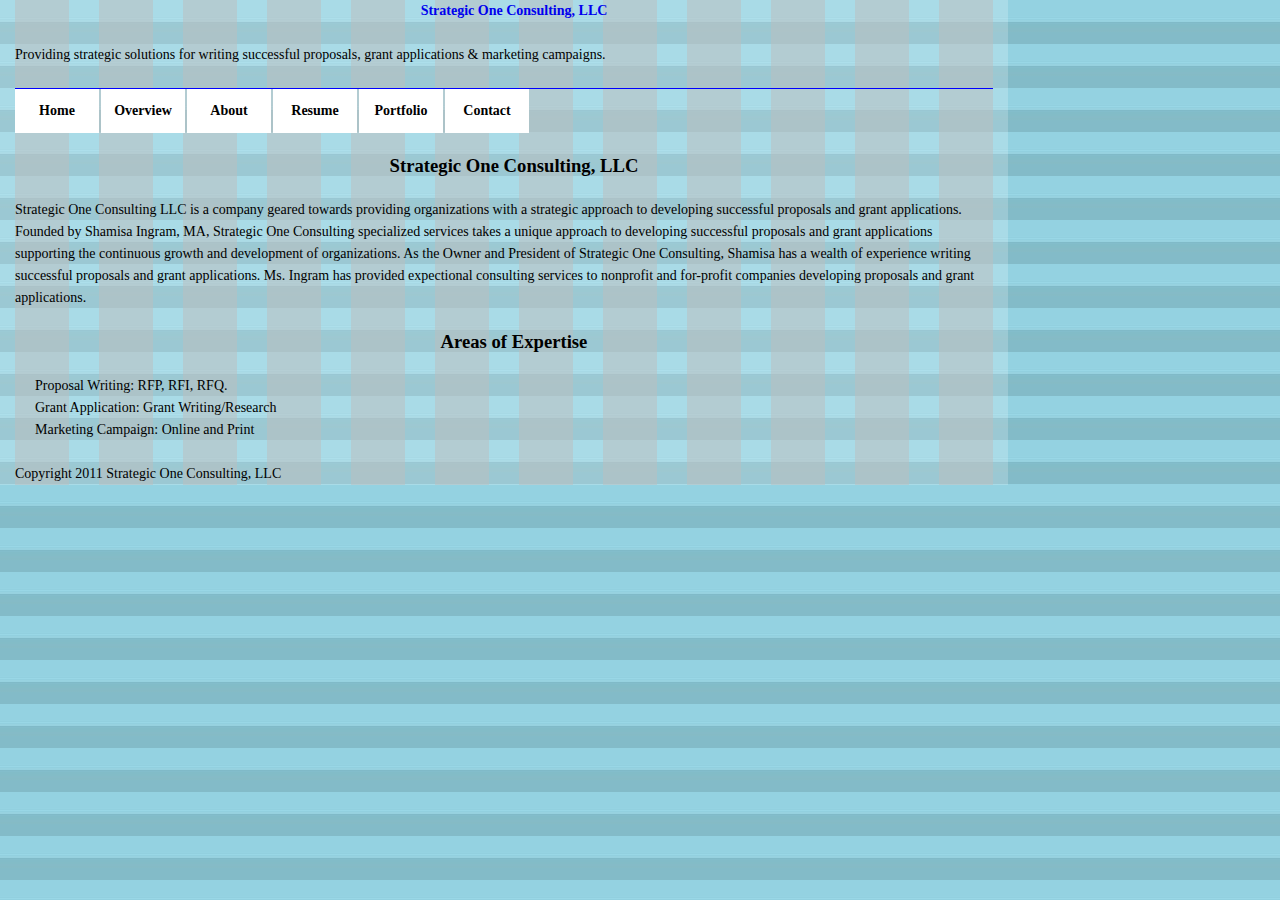
==== index.htm @ 53879e78 "more grid aligning" ====
﻿<!DOCTYPE html PUBLIC "-//W3C//DTD XHTML 1.0 Strict//EN" "http://www.w3.org/TR/xhtml1/DTD/xhtml1-strict.dtd">
<html xmlns="http://www.w3.org/1999/xhtml" xml:lang="en" lang="en" id="example-com" class="t22 g978">

<head>

  <meta http-equiv="Content-Type" content="text/html; charset=utf-8" />
  <title>Page Title: Strategic One Consulting, LLC</title>

  <link rel="stylesheet" type="text/css" media="screen, print" href="reset.css" />
  <link rel="stylesheet" type="text/css" media="screen" href="screen.css" />
   <link rel="stylesheet" type="text/css" media="screen" href="grid.css" />
   
  <!--[if lte IE 7>
  <link rel="stylesheet" type="text/css" media="screen" href="/css/screen-ie.css" />
  <![endif]-->
  <link rel="stylesheet" type="text/css" media="print" href="/css/print.css" />

<!--REMOVE COMMENT TAGS TO USE FACEBOOK SHARE METADATA:-->

<!--
  <meta name="Shamisa-Ingram" content="Shamisa-Ingram" /> 
  <meta name="description" content="A short description of this page." />
  <link rel="image_src" href="http://example.com/media/img/thumbnail.jpg" />
-->

<!--REMOVE COMMENT TAGS TO USE FAVICON LINKS:-->

  <!--For most browsers:-->
<!--
  <link rel="icon" href="http://example.com/favicon.png" type="image/png" />
-->
  <!--For Internet Explorer:-->
<!--
  <link rel="shortcut icon" href="http://example.com/favicon.ico" />
-->

  <!--Load the jQuery library-->
  <script type="text/javascript" src="/js/jquery/jquery.js"></script>
  <!--Load site-wide JavaScript-->
  <script type="text/javascript" src="/js/site.js"></script>
  <!--Load SWFObject for working with Flash media; uncomment to load.-->
<!--
  <script type="text/javascript" src="/js/swfobject/swfobject.js"></script>
-->
  <!--Page-specific JavaScript, e.g., for use with SWFObject-->
  <script type="text/javascript">
  /*Page-specific JavaScript*/
  </script>

</head>

<body>



<div id="page">
    
  
 <div id="header">

    <h1><a href="http://example.com/" rel="home">Strategic One Consulting, LLC</a></h1>

    <p class="tagline">
      Providing strategic solutions for writing successful proposals, grant applications & marketing campaigns.
    </p>
 
 <ul id="navigation">
    <li><a href="/index.htm">Home</a></li>
	<li><a href="/overview.htm">Overview</a></li>
    <li><a href="/about.htm">About</a></li>
	<li><a href="/resume.htm">Resume</a></li>
	<li><a href="/portfolio.htm">Portfolio</a></li>
	<li><a href="/contact.htm">Contact</a></li>
  </ul>
  
    <ul class="accessibility">
      <li><a href="#navigation">Jump to Navigation</a></li>
      <li><a href="#content">Jump to Content</a></li>
	  
	  
	  
    </ul>

  </div>

  <div id="content">
   
      
	 <h2>Strategic One Consulting, LLC</h2>
<p>
Strategic One Consulting LLC is a company geared towards providing organizations with a strategic approach to developing successful proposals and grant applications.  Founded by Shamisa Ingram, MA, Strategic One Consulting specialized services takes a unique approach to developing successful proposals and grant applications supporting the continuous growth and development of organizations. As the Owner and President of Strategic One Consulting, Shamisa has a wealth of experience writing successful proposals and grant applications.  Ms. Ingram has provided expectional consulting services to nonprofit and for-profit companies developing proposals and grant applications. </p> 
	 

      
   <h2> Areas of Expertise</h2>
	<ul class="expertise">
	<li> Proposal Writing: RFP, RFI, RFQ.</li>
	<li> Grant Application: Grant Writing/Research </li>
	<li> Marketing Campaign: Online and Print </li>  
	</ul>
	    </div>
<div id="main">
    <div id="supporting">
	 

  

  
</div>
  <div id="footer">
    <p class="credits">
      Copyright 2011 Strategic One Consulting, LLC 
    </p>
    <ul class="validators">
      <li><a href="http://validator.w3.org/check?uri=referer"
        title="Validate this page's XHTML">XHTML</a></li>
      <li><a href="http://jigsaw.w3.org/css-validator/check/referer"
        title="Validate this page's CSS">CSS</a></li>
    </ul>
  </div>

</div>

</body>

</html>
---- screen.css ----
﻿/* screen.css: Screen Styles */

/* Base Styles */

/* Bold on headings, b, and strong */
h1,h2,h3,h4,h5,h6,b,strong { font-weight: bold; }
/* Italic on i, em, and cite: */
i,em,cite { font-style: italic; }
/* Dotted border and help cursor to abbr and acronym: */
abbr,acronym { border-bottom: 1px dotted; cursor: help; }

/* Body */

html {
}
body {background-color:  
}

/* Major Divisions */

/* Page (Containing Div) */
div#page {width: 800px; 

}

    
/* Header */
div#header {padding: 0px;
font-size: 14px; line-height: 22px; margin-bottom: 22px;

}
div#header h1 {font-size: 14px; line-height: 22px; margin-bottom: 22px;

}
div#header h1 a {font-size: 14px; line-height: 22px; margin-bottom: 22px;

}
p.tagline {Margin-left: 0px;
margin-bottom: 22px;
font-size: 14px; line-height: 22px;
Margin-top: 0px;
Position: relative; 

}

/*Hide Stuff */
div#header ul.accessibility {display: none;
}

/* Content */
div#content { 
}

div #navigation{color: 
} 

div#main {margin-left: 0px;
}
div#main p{
}

div#supporting h2{}

div#supporting ul.expertise {
text-align: center;
margin-bottom:22px;
font-size: 28; line-height: 44px;
margin-top: 0px;
margin-left: 0px;
}

/* Footer */
div#footer {margin-left:
}
div#footer p.credits {margin-left: 0px;
}
div#footer ul.validators {
}
div#footer ul.validators li {display: none;
}

/*Navigation*/
ul#navigation {line-height: 22px; overflow: hidden;
border-top: 1px solid blue;
margin-bottom: 22px;
margin-left: 0px;

}

ul#navigation li {float: left;
display: inline;
Margin-right: 2px;
Width: 99px
font-size: 14; line-height: 44px;
}


ul#navigation li a {float: left; margin-right: 0px;
text-align: center;
display: block;
width: 84px;
padding: 
text-decoration: none;
color: black;
background-color: white;
font-weight: bold;

}

ul#navigation li a:visited {
}

ul#navigation li a:hover,
ul#navigation li a:focus {background-color: yellow;
}


/*Content Typography: Headings*/
div#content h2 {font-size: 14pt;
margin-bottom:22px;


}
div#content h3 { font-size: 14pt;
margin-bottom: 15px;
margin-top: 15px;
}
div#content h4 {
}
div#content h5 {
}
div#content h6 {
}

/*Content Typography: Paragraphs*/
div#content p {margin-bottom: 22px;
}

/*Content Typography: Unordered Lists*/
div#content ul {
}
div#content ul li {
}
/*Nested*/
div#content * li ul {
}
div#content * li ul li {
}

/*Content Typography: Ordered Lists*/
div#content ol {
}
div#content ol li {
}
/*Nested*/
div#content * li ol {
}
div#content * li ol li {
}

/*Content Typography: Links*/
div#content a {display: none;
}
div#content a:visited {
}
div#content a:hover,
div#content a:focus {
}

p{
	margin-bottom:22px;
	margin-top: 22px;
	margin-left:0px;
	font-size: 14px; line-height: 22px;
}

#contact li{text-align: center;}

.skills li {text-align: center;}

h1 {	
	text-align: center;
	font-size: Large;
	font-weight: bold;
	margin-left: 20px
  }

h2{text-align: center;
   font-size: Large;
   font-weight: bold;
   margin-left: 20px
} 
 
h3 {
	font-size: Large;
	font-weight: bold;
}

.details li { 
	text-align:left; 
	list-style-type: disc;
	margin-left: 20px
} 

ul {
	margin-bottom:20px;
	margin-top: 20px;
	margin-left: 20px;
}	

.floatright { float: right; margin: 15px 15px 15px 15px; }
---- grid.css ----
﻿/* Typographic Grids */


.t22 {
  line-height: 22px;
  font-size: 14px;
  background-image: url('22px-baseline.png');
}

/* Column Grids */
/* See http://960.gs/ */
@media screen and (min-width: 1010px) {
  .g960 #page {
    width: 940px; /*Total width works out to 960*/
    padding: 0px 10px 0px 10px;
    background-image: url('img/960px-10-60-10-unit.png');
  }
  /* See http://978.gs/ */
  .g978 #page {
    width: 978px; /*Total with works out to 1008*/
    padding: 0px 15px 0px 15px;
    background-image: url('978px-15-54-15-unit.png');
  }
}

/* Example-specific Styles */
a {
  text-decoration: none; /*Lose underlining on links to make grid easier to see*/
}
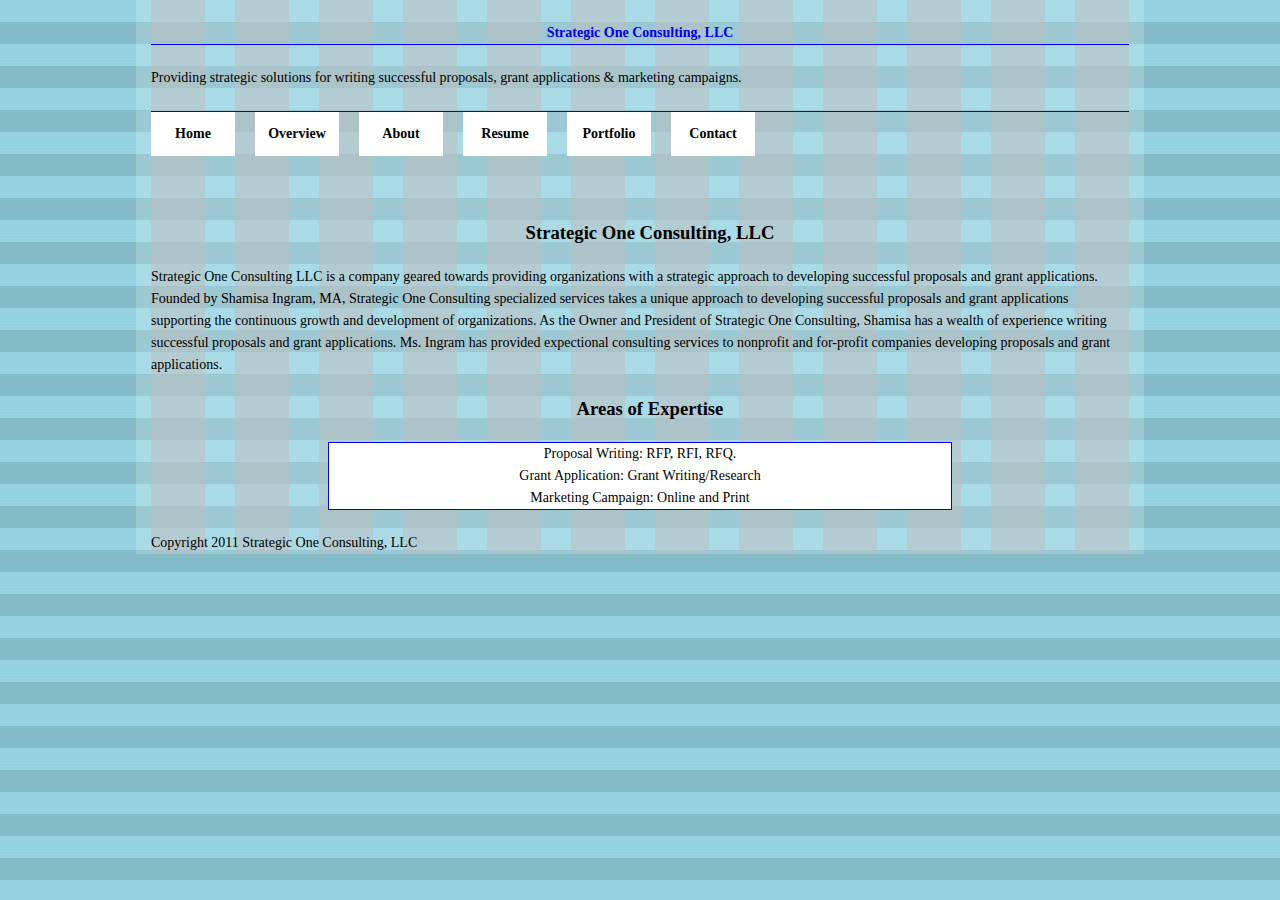
==== commit b27fde8b: "convert to %" ====
--- a/index.htm
+++ b/index.htm
@@ -95,12 +95,14 @@
    <h2> Areas of Expertise</h2>
 	<ul class="expertise">
 	<li> Proposal Writing: RFP, RFI, RFQ.</li>
-	<li> Grant Application: Grant Writing/Research </li>
-	<li> Marketing Campaign: Online and Print </li>  
+	<li> Grant Application: Grant Writing/Research</li>
+	<li> Marketing Campaign: Online and Print</li>  
 	</ul>
 	    </div>
+		
 <div id="main">
-    <div id="supporting">
+
+ <div id="supporting">
 	 
 
   
--- a/screen.css
+++ b/screen.css
@@ -13,33 +13,43 @@
 
 html {
 }
-body {background-color:  
+body {background-color:   
 }
 
 /* Major Divisions */
 
 /* Page (Containing Div) */
-div#page {width: 800px; 
+ 
+div#page {width: 96.45%; /*978/1014 =0.9645*/
+max-width: 1300px;
+margin: 0 auto; 
 
 }
 
     
 /* Header */
-div#header {padding: 0px;
-font-size: 14px; line-height: 22px; margin-bottom: 22px;
-
-}
-div#header h1 {font-size: 14px; line-height: 22px; margin-bottom: 22px;
-
-}
-div#header h1 a {font-size: 14px; line-height: 22px; margin-bottom: 22px;
+div#header {padding: 0px; width:px; margin:0 auto; padding:22px 0;
+font-size: 14px; margin-bottom: 22px;
+
+
+}
+div#header h1 {font-size: 14px; 
+margin-bottom: 22px;
+border-bottom: 1px solid blue;
+margin-left: 0px;
+
+}
+div#header h1 a {font-size: 14px; 
+margin-bottom: 22px;
+
+
 
 }
 p.tagline {Margin-left: 0px;
 margin-bottom: 22px;
-font-size: 14px; line-height: 22px;
-Margin-top: 0px;
+font-size: 14px; 
 Position: relative; 
+width: 642px;
 
 }
 
@@ -54,19 +64,13 @@
 div #navigation{color: 
 } 
 
-div#main {margin-left: 0px;
-}
-div#main p{
-}
-
-div#supporting h2{}
-
-div#supporting ul.expertise {
-text-align: center;
-margin-bottom:22px;
-font-size: 28; line-height: 44px;
-margin-top: 0px;
-margin-left: 0px;
+div#main ul{margin-bottom: 22px
+}
+
+}
+
+div#supporting{
+
 }
 
 /* Footer */
@@ -89,9 +93,9 @@
 
 ul#navigation li {float: left;
 display: inline;
-Margin-right: 2px;
-Width: 99px
-font-size: 14; line-height: 44px;
+Margin-right: 5px;
+Width: 99px;
+line-height: 44px;
 }
 
 
@@ -104,7 +108,7 @@
 color: black;
 background-color: white;
 font-weight: bold;
-
+font-size: 14px;
 }
 
 ul#navigation li a:visited {
@@ -122,7 +126,7 @@
 
 }
 div#content h3 { font-size: 14pt;
-margin-bottom: 15px;
+margin-bottom: 22px;
 margin-top: 15px;
 }
 div#content h4 {
@@ -137,14 +141,24 @@
 }
 
 /*Content Typography: Unordered Lists*/
-div#content ul {
-}
-div#content ul li {
+div#content ul {text-align: center;
+width:63.69%; /* 642/ 1008 = 0.6369 */
+margin-left:auto;
+margin-right:auto;	 
+border:1px solid blue;
+background:white;
+margin-bottom: 22px	  }
+} 
+
+
+div#content ul li {margin-bottom: 22px;
 }
 /*Nested*/
-div#content * li ul {
-}
-div#content * li ul li {
+div#content * li ul {margin-bottom: 22px;
+}
+div#content * li ul li {margin-bottom: 22px;
+}
+div#content ul.details{ margin-bottom: 22px
 }
 
 /*Content Typography: Ordered Lists*/
@@ -174,7 +188,6 @@
 	font-size: 14px; line-height: 22px;
 }
 
-#contact li{text-align: center;}
 
 .skills li {text-align: center;}
 
@@ -191,7 +204,7 @@
    margin-left: 20px
 } 
  
-h3 {
+h3 {margin-bottom: 22px;
 	font-size: Large;
 	font-weight: bold;
 }
@@ -202,10 +215,19 @@
 	margin-left: 20px
 } 
 
-ul {
-	margin-bottom:20px;
-	margin-top: 20px;
-	margin-left: 20px;
-}	
-
-.floatright { float: right; margin: 15px 15px 15px 15px; }+ul 
+	
+}
+
+img {max-width: 80%;
+display: block;
+border: 1px solid blue;
+margin: 22px 22px 22px 22px; }
+	
+
+/*media quieries*/
+@media screen and (max-device-width: 400px) {{ div {border:none;}
+  .column {
+    float: none;
+  }
+  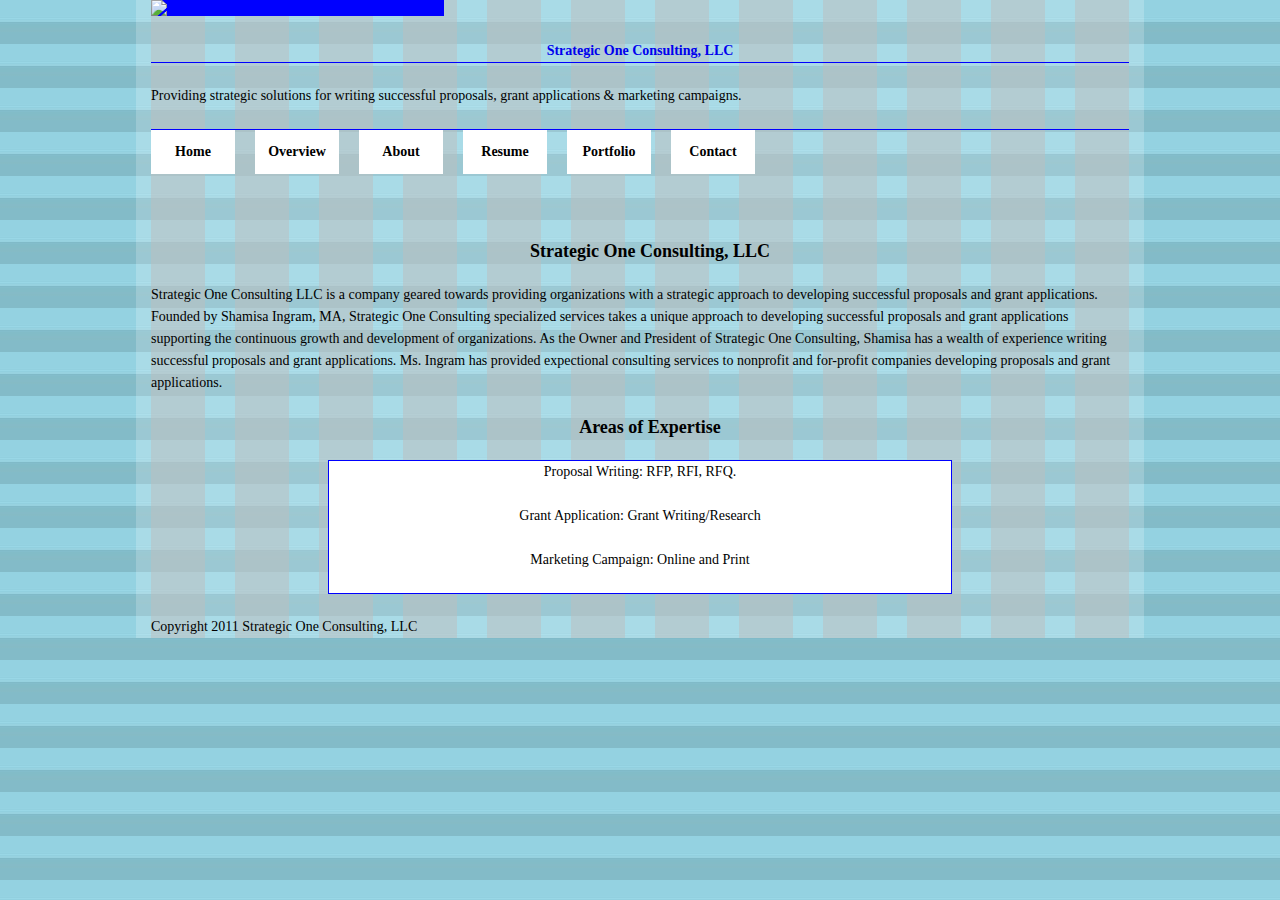
==== commit f1b5569a: "added new logo" ====
--- a/index.htm
+++ b/index.htm
@@ -54,9 +54,11 @@
 
 
 <div id="page">
-    
+    <img src="s1-logo.jpg" /> 
   
  <div id="header">
+ 
+
 
     <h1><a href="http://example.com/" rel="home">Strategic One Consulting, LLC</a></h1>
 
--- a/screen.css
+++ b/screen.css
@@ -37,6 +37,9 @@
 margin-bottom: 22px;
 border-bottom: 1px solid blue;
 margin-left: 0px;
+text-align: center;
+font-size: Large;
+font-weight: bold;
 
 }
 div#header h1 a {font-size: 14px; 
@@ -58,13 +61,35 @@
 }
 
 /* Content */
-div#content { 
-}
+
+div#content ul.info { text-align: center;
+color: red;
+}
+
+div#content ul.contact {text-align: center;
+}
+
+div#content ul.details { color: blue;
+text-align:left; 
+list-style-type: disc;
+margin-left: 22px;
+margin-bottom: 
+}
+div#content ul.education {
+list-style-type: none;
+color: red;
+margin-left: 0px;}
+
+div#content ul.skills {list-style-type: none;
+color: red;
+text-align: center;
+}
+
 
 div #navigation{color: 
 } 
 
-div#main ul{margin-bottom: 22px
+div#main {
 }
 
 }
@@ -120,14 +145,21 @@
 
 
 /*Content Typography: Headings*/
+
 div#content h2 {font-size: 14pt;
 margin-bottom:22px;
-
+text-align: center;
+font-size: Large;
+font-weight: bold;
+margin-left: 20px
 
 }
 div#content h3 { font-size: 14pt;
 margin-bottom: 22px;
 margin-top: 15px;
+text-align: left;
+font-size: Large;
+font-weight: bold;
 }
 div#content h4 {
 }
@@ -138,28 +170,41 @@
 
 /*Content Typography: Paragraphs*/
 div#content p {margin-bottom: 22px;
+	margin-top: 22px;
+	margin-left:0px;
+	font-size: 14px; line-height: 22px;
 }
 
 /*Content Typography: Unordered Lists*/
-div#content ul {text-align: center;
+
+div#content ul.expertise {text-align: center;
 width:63.69%; /* 642/ 1008 = 0.6369 */
 margin-left:auto;
 margin-right:auto;	 
 border:1px solid blue;
 background:white;
-margin-bottom: 22px	  }
+margin-bottom: 22px}
+
+
+div#content ul.contracts {text-align: center;
+width:63.69%; /* 642/ 1008 = 0.6369 */
+margin-left:auto;
+margin-right:auto;	 
+border:1px solid blue;
+background:white;
+margin-bottom: 22px;
 } 
 
 
 div#content ul li {margin-bottom: 22px;
+
 }
 /*Nested*/
 div#content * li ul {margin-bottom: 22px;
 }
 div#content * li ul li {margin-bottom: 22px;
 }
-div#content ul.details{ margin-bottom: 22px
-}
+
 
 /*Content Typography: Ordered Lists*/
 div#content ol {
@@ -181,47 +226,13 @@
 div#content a:focus {
 }
 
-p{
-	margin-bottom:22px;
-	margin-top: 22px;
-	margin-left:0px;
-	font-size: 14px; line-height: 22px;
-}
-
-
-.skills li {text-align: center;}
-
-h1 {	
-	text-align: center;
-	font-size: Large;
-	font-weight: bold;
-	margin-left: 20px
-  }
-
-h2{text-align: center;
-   font-size: Large;
-   font-weight: bold;
-   margin-left: 20px
-} 
- 
-h3 {margin-bottom: 22px;
-	font-size: Large;
-	font-weight: bold;
-}
-
-.details li { 
-	text-align:left; 
-	list-style-type: disc;
-	margin-left: 20px
-} 
-
-ul 
-	
-}
-
-img {max-width: 80%;
+
+
+
+img {max-width: 30%;
 display: block;
-border: 1px solid blue;
+background-color: blue;
+border: 
 margin: 22px 22px 22px 22px; }
 	
 
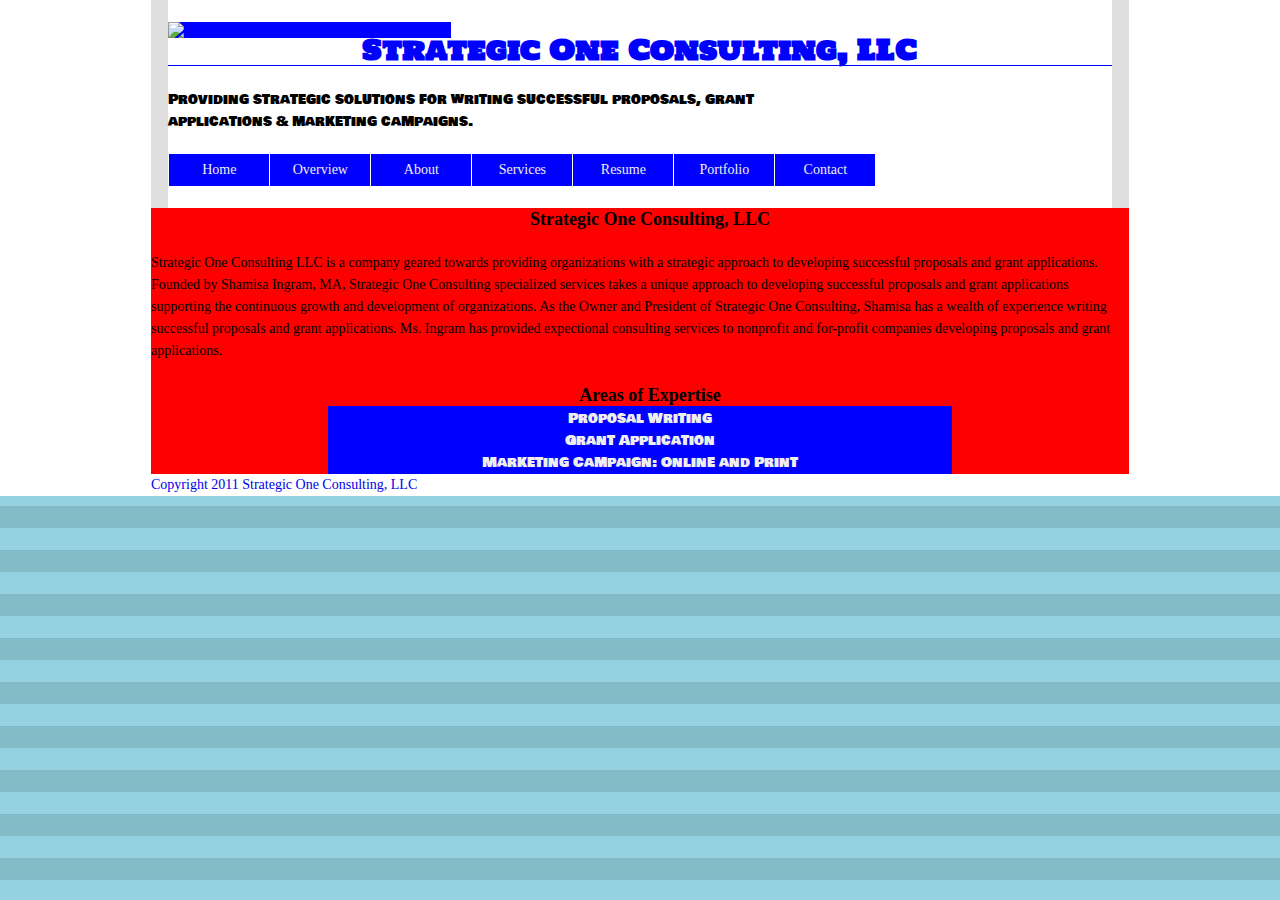
==== commit 032477ad: "expertise layout and more designing" ====
--- a/index.htm
+++ b/index.htm
@@ -14,6 +14,7 @@
   <link rel="stylesheet" type="text/css" media="screen" href="/css/screen-ie.css" />
   <![endif]-->
   <link rel="stylesheet" type="text/css" media="print" href="/css/print.css" />
+  <link href='http://fonts.googleapis.com/css?family=Yeseva+One|Bowlby+One+SC|Holtwood+One+SC|Varela' rel='stylesheet' type='text/css'>
 
 <!--REMOVE COMMENT TAGS TO USE FACEBOOK SHARE METADATA:-->
 
@@ -35,6 +36,8 @@
 -->
 
   <!--Load the jQuery library-->
+  <!--Change the path to respond.min.js to reflect its location in your site-->
+<script type="text/javascript" src="/js/respond.min.js"></script>
   <script type="text/javascript" src="/js/jquery/jquery.js"></script>
   <!--Load site-wide JavaScript-->
   <script type="text/javascript" src="/js/site.js"></script>
@@ -54,10 +57,11 @@
 
 
 <div id="page">
-    <img src="s1-logo.jpg" /> 
+    
+	
   
  <div id="header">
- 
+ <img src="s1logos.gif" /> 
 
 
     <h1><a href="http://example.com/" rel="home">Strategic One Consulting, LLC</a></h1>
@@ -70,6 +74,7 @@
     <li><a href="/index.htm">Home</a></li>
 	<li><a href="/overview.htm">Overview</a></li>
     <li><a href="/about.htm">About</a></li>
+	<li><a href="/index.htm">Services</a></li>
 	<li><a href="/resume.htm">Resume</a></li>
 	<li><a href="/portfolio.htm">Portfolio</a></li>
 	<li><a href="/contact.htm">Contact</a></li>
@@ -93,16 +98,19 @@
 Strategic One Consulting LLC is a company geared towards providing organizations with a strategic approach to developing successful proposals and grant applications.  Founded by Shamisa Ingram, MA, Strategic One Consulting specialized services takes a unique approach to developing successful proposals and grant applications supporting the continuous growth and development of organizations. As the Owner and President of Strategic One Consulting, Shamisa has a wealth of experience writing successful proposals and grant applications.  Ms. Ingram has provided expectional consulting services to nonprofit and for-profit companies developing proposals and grant applications. </p> 
 	 
 
-      
-   <h2> Areas of Expertise</h2>
-	<ul class="expertise">
-	<li> Proposal Writing: RFP, RFI, RFQ.</li>
-	<li> Grant Application: Grant Writing/Research</li>
-	<li> Marketing Campaign: Online and Print</li>  
+     
+   <h2>Areas of Expertise</h2>
+   
+   <ul class="expertise">
+	<li><a href="/services.htm">Proposal Writing </li>
+	<li><a href="/services.htm">Grant Application</li>
+	<li><a href="/services.htm">Marketing Campaign: Online and Print</li>
+	
+	
 	</ul>
 	    </div>
 		
-<div id="main">
+ <div id="main">
 
  <div id="supporting">
 	 
--- a/screen.css
+++ b/screen.css
@@ -13,26 +13,31 @@
 
 html {
 }
-body {background-color:   
+body {background: white;
 }
 
 /* Major Divisions */
 
 /* Page (Containing Div) */
  
-div#page {width: 96.45%; /*978/1014 =0.9645*/
+div#page {width: 100%; /*978/1014 =0.9645*/
 max-width: 1300px;
 margin: 0 auto; 
+background-color: white;
 
 }
 
     
 /* Header */
-div#header {padding: 0px; width:px; margin:0 auto; padding:22px 0;
-font-size: 14px; margin-bottom: 22px;
-
-
-}
+div#header {padding: 0px; 
+width: 96.45%; /*978/1014 =0.9645*/
+margin:0 auto; 
+padding: 22px 0;
+font-size: 14px; 
+margin-bottom: 0px;
+background: white;
+}
+
 div#header h1 {font-size: 14px; 
 margin-bottom: 22px;
 border-bottom: 1px solid blue;
@@ -40,19 +45,24 @@
 text-align: center;
 font-size: Large;
 font-weight: bold;
-
-}
-div#header h1 a {font-size: 14px; 
-margin-bottom: 22px;
-
-
-
-}
+color: blue;
+
+}
+div#header h1 a {font-size: 28px; 
+margin-bottom: 22px;
+font-family: 'Holtwood One SC', serif;
+color: blue;
+}
+
+
+
 p.tagline {Margin-left: 0px;
 margin-bottom: 22px;
+font-family: 'Bowlby One SC', sans-serif;
 font-size: 14px; 
 Position: relative; 
-width: 642px;
+width: 63.69%; /*642/1008=.06369*/
+
 
 }
 
@@ -62,7 +72,10 @@
 
 /* Content */
 
-div#content ul.info { text-align: center;
+div#content {background: red;
+}
+
+div#content ul.info {text-align: center;
 color: red;
 }
 
@@ -74,15 +87,20 @@
 list-style-type: disc;
 margin-left: 22px;
 margin-bottom: 
+
 }
 div#content ul.education {
 list-style-type: none;
 color: red;
-margin-left: 0px;}
+margin-left: 0px;
+margin-bottom: 14px;
+}
 
 div#content ul.skills {list-style-type: none;
 color: red;
 text-align: center;
+padding: 8px;
+
 }
 
 
@@ -99,7 +117,7 @@
 }
 
 /* Footer */
-div#footer {margin-left:
+div#footer {background: white;
 }
 div#footer p.credits {margin-left: 0px;
 }
@@ -109,31 +127,28 @@
 }
 
 /*Navigation*/
-ul#navigation {line-height: 22px; overflow: hidden;
-border-top: 1px solid blue;
-margin-bottom: 22px;
+ul#navigation {list-style:none;
 margin-left: 0px;
-
-}
-
-ul#navigation li {float: left;
-display: inline;
-Margin-right: 5px;
-Width: 99px;
-line-height: 44px;
-}
-
-
-ul#navigation li a {float: left; margin-right: 0px;
-text-align: center;
-display: block;
-width: 84px;
-padding: 
-text-decoration: none;
-color: black;
-background-color: white;
-font-weight: bold;
-font-size: 14px;
+margin:0px;
+padding:0;
+width:810px;
+border-top: 1px solid blue
+line-height: 14px; overflow: hidden
+}
+
+ul#navigation li {display:inline
+}
+
+
+ul#navigation li a {text-decoration:none;
+padding:5px 0;
+width:100px;
+background: blue;
+color:#eee;
+float:left;
+text-align:center;
+border-left:1px solid #fff;
+
 }
 
 ul#navigation li a:visited {
@@ -147,7 +162,7 @@
 /*Content Typography: Headings*/
 
 div#content h2 {font-size: 14pt;
-margin-bottom:22px;
+margin-bottom:0px;
 text-align: center;
 font-size: Large;
 font-weight: bold;
@@ -182,8 +197,10 @@
 margin-left:auto;
 margin-right:auto;	 
 border:1px solid blue;
-background:white;
-margin-bottom: 22px}
+background:blue;
+margin-bottom: 0px;
+font-family: 'Bowlby One SC', sans-serif;
+}
 
 
 div#content ul.contracts {text-align: center;
@@ -196,13 +213,13 @@
 } 
 
 
-div#content ul li {margin-bottom: 22px;
+div#content ul li {margin-bottom: 0px;
 
 }
 /*Nested*/
-div#content * li ul {margin-bottom: 22px;
-}
-div#content * li ul li {margin-bottom: 22px;
+div#content * li ul {margin-bottom: 0px;
+}
+div#content * li ul li {margin-bottom: 0px;
 }
 
 
@@ -218,12 +235,19 @@
 }
 
 /*Content Typography: Links*/
-div#content a {display: none;
+div#content a {display:inline;
+padding:0px 0;
+width:100px;
+background: blue;
+color:#eee;
+text-align:center;
+margin-bottom: 0px
+
 }
 div#content a:visited {
 }
 div#content a:hover,
-div#content a:focus {
+div#content a:focus {color: yellow
 }
 
 
@@ -238,7 +262,7 @@
 
 /*media quieries*/
 @media screen and (max-device-width: 400px) {{ div {border:none;}
-  .column {
+ .expertise{
     float: none;
   }
   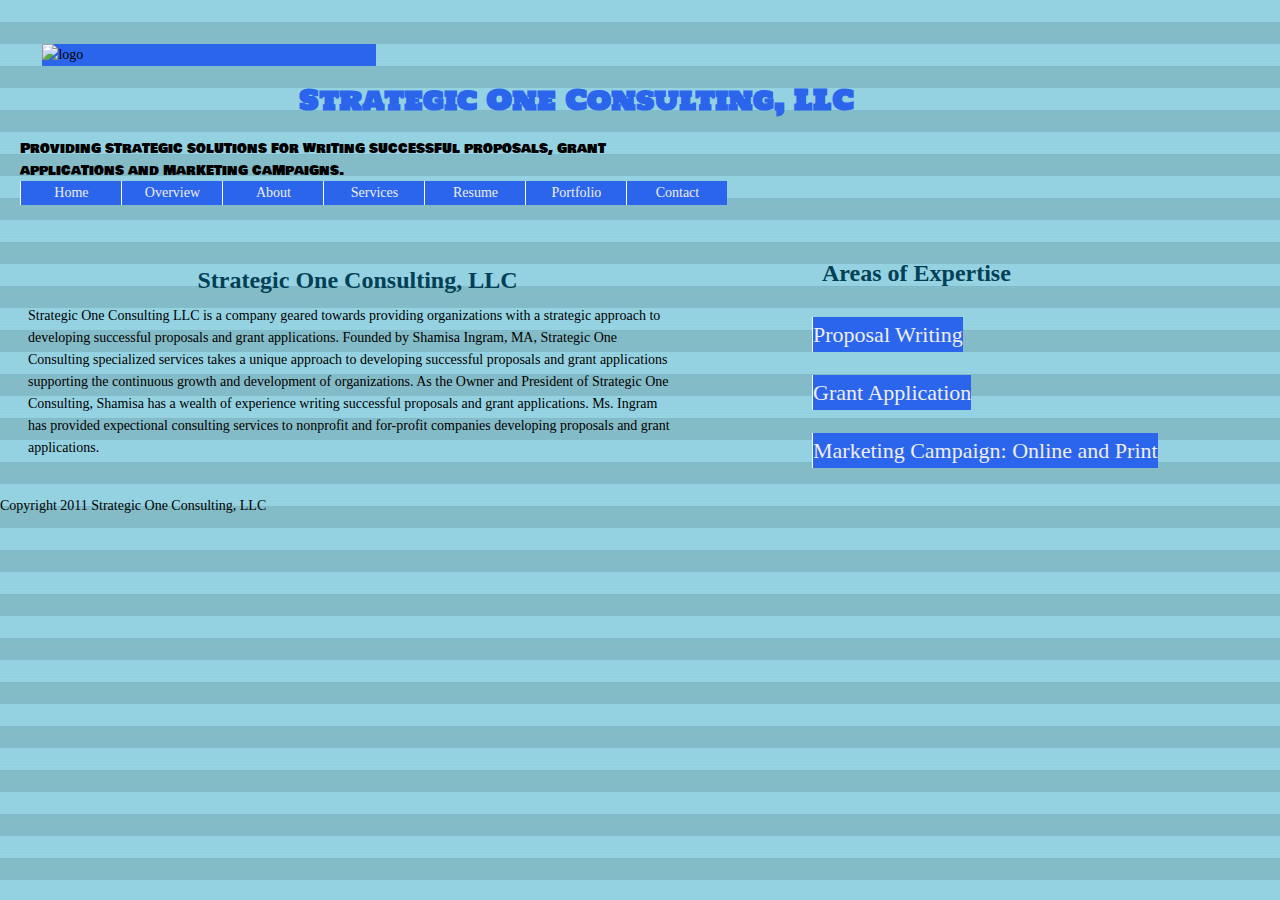
==== commit a2ee9837: "updated sidebar" ====
--- a/index.htm
+++ b/index.htm
@@ -1,5 +1,5 @@
 ﻿<!DOCTYPE html PUBLIC "-//W3C//DTD XHTML 1.0 Strict//EN" "http://www.w3.org/TR/xhtml1/DTD/xhtml1-strict.dtd">
-<html xmlns="http://www.w3.org/1999/xhtml" xml:lang="en" lang="en" id="example-com" class="t22 g978">
+<html xmlns="http://www.w3.org/1999/xhtml" xml:lang="en" lang="en" class="t22 g978">
 
 <head>
 
@@ -14,7 +14,7 @@
   <link rel="stylesheet" type="text/css" media="screen" href="/css/screen-ie.css" />
   <![endif]-->
   <link rel="stylesheet" type="text/css" media="print" href="/css/print.css" />
-  <link href='http://fonts.googleapis.com/css?family=Yeseva+One|Bowlby+One+SC|Holtwood+One+SC|Varela' rel='stylesheet' type='text/css'>
+  <link href='http://fonts.googleapis.com/css?family=Yeseva+One|Bowlby+One+SC|Holtwood+One+SC|Varela' rel='stylesheet' type='text/css'/>
 
 <!--REMOVE COMMENT TAGS TO USE FACEBOOK SHARE METADATA:-->
 
@@ -54,27 +54,25 @@
 
 <body>
 
+    
+	
+  <div id="container">
+ <div id="header">
+ <img src="s1logos.gif" alt="logo" /> 
+ 
 
 
-<div id="page">
-    
-	
-  
- <div id="header">
- <img src="s1logos.gif" /> 
-
-
-    <h1><a href="http://example.com/" rel="home">Strategic One Consulting, LLC</a></h1>
+    <h1><a href="http://www.strategiconeconsulting.com/" rel="home">Strategic One Consulting, LLC</a></h1>
 
     <p class="tagline">
-      Providing strategic solutions for writing successful proposals, grant applications & marketing campaigns.
+      Providing strategic solutions for writing successful proposals, grant applications and marketing campaigns.
     </p>
  
  <ul id="navigation">
     <li><a href="/index.htm">Home</a></li>
 	<li><a href="/overview.htm">Overview</a></li>
     <li><a href="/about.htm">About</a></li>
-	<li><a href="/index.htm">Services</a></li>
+	<li><a href="/services.htm">Services</a></li>
 	<li><a href="/resume.htm">Resume</a></li>
 	<li><a href="/portfolio.htm">Portfolio</a></li>
 	<li><a href="/contact.htm">Contact</a></li>
@@ -96,29 +94,28 @@
 	 <h2>Strategic One Consulting, LLC</h2>
 <p>
 Strategic One Consulting LLC is a company geared towards providing organizations with a strategic approach to developing successful proposals and grant applications.  Founded by Shamisa Ingram, MA, Strategic One Consulting specialized services takes a unique approach to developing successful proposals and grant applications supporting the continuous growth and development of organizations. As the Owner and President of Strategic One Consulting, Shamisa has a wealth of experience writing successful proposals and grant applications.  Ms. Ingram has provided expectional consulting services to nonprofit and for-profit companies developing proposals and grant applications. </p> 
+
+</div>
 	 
-
+<div id="sidebar">
      
    <h2>Areas of Expertise</h2>
-   
-   <ul class="expertise">
-	<li><a href="/services.htm">Proposal Writing </li>
-	<li><a href="/services.htm">Grant Application</li>
-	<li><a href="/services.htm">Marketing Campaign: Online and Print</li>
+   <ul id="sidebar">
+	<li><a href="/services.htm">Proposal Writing </a></li>
+	<li><a href="/services.htm">Grant Application</a></li>
+	<li><a href="/services.htm">Marketing Campaign: Online and Print </a></li>
 	
 	
 	</ul>
 	    </div>
 		
- <div id="main">
-
- <div id="supporting">
+ 
 	 
 
   
 
   
-</div>
+
   <div id="footer">
     <p class="credits">
       Copyright 2011 Strategic One Consulting, LLC 
@@ -131,7 +128,6 @@
     </ul>
   </div>
 
-</div>
 
 </body>
 
--- a/screen.css
+++ b/screen.css
@@ -13,7 +13,9 @@
 
 html {
 }
-body {background: white;
+body {background: ;
+width: 90%;
+
 }
 
 /* Major Divisions */
@@ -23,7 +25,8 @@
 div#page {width: 100%; /*978/1014 =0.9645*/
 max-width: 1300px;
 margin: 0 auto; 
-background-color: white;
+background-color: ;
+
 
 }
 
@@ -35,33 +38,33 @@
 padding: 22px 0;
 font-size: 14px; 
 margin-bottom: 0px;
-background: white;
+background: ;
 }
 
 div#header h1 {font-size: 14px; 
 margin-bottom: 22px;
-border-bottom: 1px solid blue;
 margin-left: 0px;
 text-align: center;
 font-size: Large;
 font-weight: bold;
-color: blue;
+color: #2B65EC;
+
 
 }
 div#header h1 a {font-size: 28px; 
 margin-bottom: 22px;
 font-family: 'Holtwood One SC', serif;
-color: blue;
+color: #2B65EC;
 }
 
 
 
 p.tagline {Margin-left: 0px;
-margin-bottom: 22px;
+margin-bottom: 0px;
 font-family: 'Bowlby One SC', sans-serif;
 font-size: 14px; 
 Position: relative; 
-width: 63.69%; /*642/1008=.06369*/
+width: 55.35%; /*558/1008=.055357*/
 
 
 }
@@ -72,52 +75,106 @@
 
 /* Content */
 
-div#content {background: red;
+div#content {background:; 
+float:left;
+width:687px;
+margin: 14px;
 }
 
 div#content ul.info {text-align: center;
-color: red;
+margin-bottom: 22px;
 }
 
 div#content ul.contact {text-align: center;
 }
 
-div#content ul.details { color: blue;
+div#content ul.details { 
 text-align:left; 
-list-style-type: disc;
+list-style-type: none;
 margin-left: 22px;
-margin-bottom: 
+margin-bottom: px
 
 }
 div#content ul.education {
 list-style-type: none;
-color: red;
-margin-left: 0px;
-margin-bottom: 14px;
+margin-left: 0px;
+margin-bottom: 0px;
+
 }
 
 div#content ul.skills {list-style-type: none;
-color: red;
 text-align: center;
 padding: 8px;
 
 }
-
+div#content ul.services {ext-align:left; 
+list-style-type: disc;
+margin-left: 0px;
+margin-bottom: 0px;
+}
 
 div #navigation{color: 
 } 
+/*sidebar*/
+div#sidebar {float:right;
+width: 340px;
+background:;
+height: 100%;
+padding: 5px;
+}  
+ 
+
+ul#sidebar{list-style:none;
+margin-left: 0px;
+margin:0px;
+padding:;
+width:500px;
+line-height: 14px; overflow: ;
+margin-left: 5px;  
+margin-top: 3px;
+ 
+
+}
+
+ul#sidebar li {display:block;
+padding-bottom: 22px;
+Font-size: 22px;
+margin-top: 22px; 
+}
+
+
+ul#sidebar li a {text-decoration:none;
+padding:5px 0;
+width:100px;
+background: #2B65EC;
+color:#eee;
+float: ;
+text-align:center;
+border-left:1px solid #fff;
+}
+#sidebar h2 { text-align: left; 
+    font-size: 24px;  
+    color: #044055;  
+    font-weight: bold;  
+    padding-bottom: 22px;  
+    padding-left: 15px;
+margin-top: 30px;	
+	
+}  
+
+
 
 div#main {
 }
 
-}
+
 
 div#supporting{
 
 }
 
 /* Footer */
-div#footer {background: white;
+div#footer {clear:both;
 }
 div#footer p.credits {margin-left: 0px;
 }
@@ -132,7 +189,6 @@
 margin:0px;
 padding:0;
 width:810px;
-border-top: 1px solid blue
 line-height: 14px; overflow: hidden
 }
 
@@ -143,7 +199,7 @@
 ul#navigation li a {text-decoration:none;
 padding:5px 0;
 width:100px;
-background: blue;
+background: #2B65EC;
 color:#eee;
 float:left;
 text-align:center;
@@ -155,20 +211,22 @@
 }
 
 ul#navigation li a:hover,
-ul#navigation li a:focus {background-color: yellow;
+ul#navigation li a:focus {background-color: #FDD017;
 }
 
 
 /*Content Typography: Headings*/
 
 div#content h2 {font-size: 14pt;
-margin-bottom:0px;
-text-align: center;
-font-size: Large;
+margin-top:14px;
+text-align:center;
+font-size: 24px;  
+color: #044055; 
+font-size: ;
 font-weight: bold;
-margin-left: 20px
-
-}
+padding: 14px;
+}
+
 div#content h3 { font-size: 14pt;
 margin-bottom: 22px;
 margin-top: 15px;
@@ -184,10 +242,14 @@
 }
 
 /*Content Typography: Paragraphs*/
-div#content p {margin-bottom: 22px;
-	margin-top: 22px;
-	margin-left:0px;
+div#content p {
+margin-bottom: 22px;
+	margin-top: 0px;
+	margin-left:14px;
 	font-size: 14px; line-height: 22px;
+	width: 642px; /*width: 810/13= 62.3em; /* for non-IE */
+*width: 60.80em; /*width: 810/13 x .9759=60.80em;/*for IE */
+
 }
 
 /*Content Typography: Unordered Lists*/
@@ -196,9 +258,9 @@
 width:63.69%; /* 642/ 1008 = 0.6369 */
 margin-left:auto;
 margin-right:auto;	 
-border:1px solid blue;
-background:blue;
-margin-bottom: 0px;
+border:1px solid #2B65EC;
+background:#2B65EC;
+margin-bottom: 22px;
 font-family: 'Bowlby One SC', sans-serif;
 }
 
@@ -207,19 +269,21 @@
 width:63.69%; /* 642/ 1008 = 0.6369 */
 margin-left:auto;
 margin-right:auto;	 
-border:1px solid blue;
-background:white;
+border:1px solid #2B65EC;
+background:#FFFFFF;
 margin-bottom: 22px;
 } 
 
 
-div#content ul li {margin-bottom: 0px;
-
+div#content ul li {
+list-style-type: none;
 }
 /*Nested*/
-div#content * li ul {margin-bottom: 0px;
-}
-div#content * li ul li {margin-bottom: 0px;
+div#content * li ul { list-style-type: none;
+margin-bottom: px;
+}
+div#content * li ul li {list-style-type: none;
+margin-bottom: px;
 }
 
 
@@ -238,27 +302,43 @@
 div#content a {display:inline;
 padding:0px 0;
 width:100px;
-background: blue;
+background: ;
 color:#eee;
 text-align:center;
-margin-bottom: 0px
+margin-bottom: 0px;
+text-decoration:;
+
 
 }
 div#content a:visited {
 }
 div#content a:hover,
-div#content a:focus {color: yellow
-}
-
-
-
-
-img {max-width: 30%;
+div#content a:focus {color: #FDD017;
+}
+
+
+ul {
+margin-bottom:20px;
+margin-top: 20px;
+margin-left: 0px;
+} 
+
+div#content img {max-width: 30%;
 display: block;
-background-color: blue;
-border: 
-margin: 22px 22px 22px 22px; }
-	
+background-color: #2B65EC;
+float: right;
+margin:22px 244px 66px 66px;  
+ 
+}	
+div#header img {max-width: 30%;
+display: block;
+background-color: #2B65EC;
+margin: 22px 22px 22px 22px;
+}
+
+ 
+
+
 
 /*media quieries*/
 @media screen and (max-device-width: 400px) {{ div {border:none;}
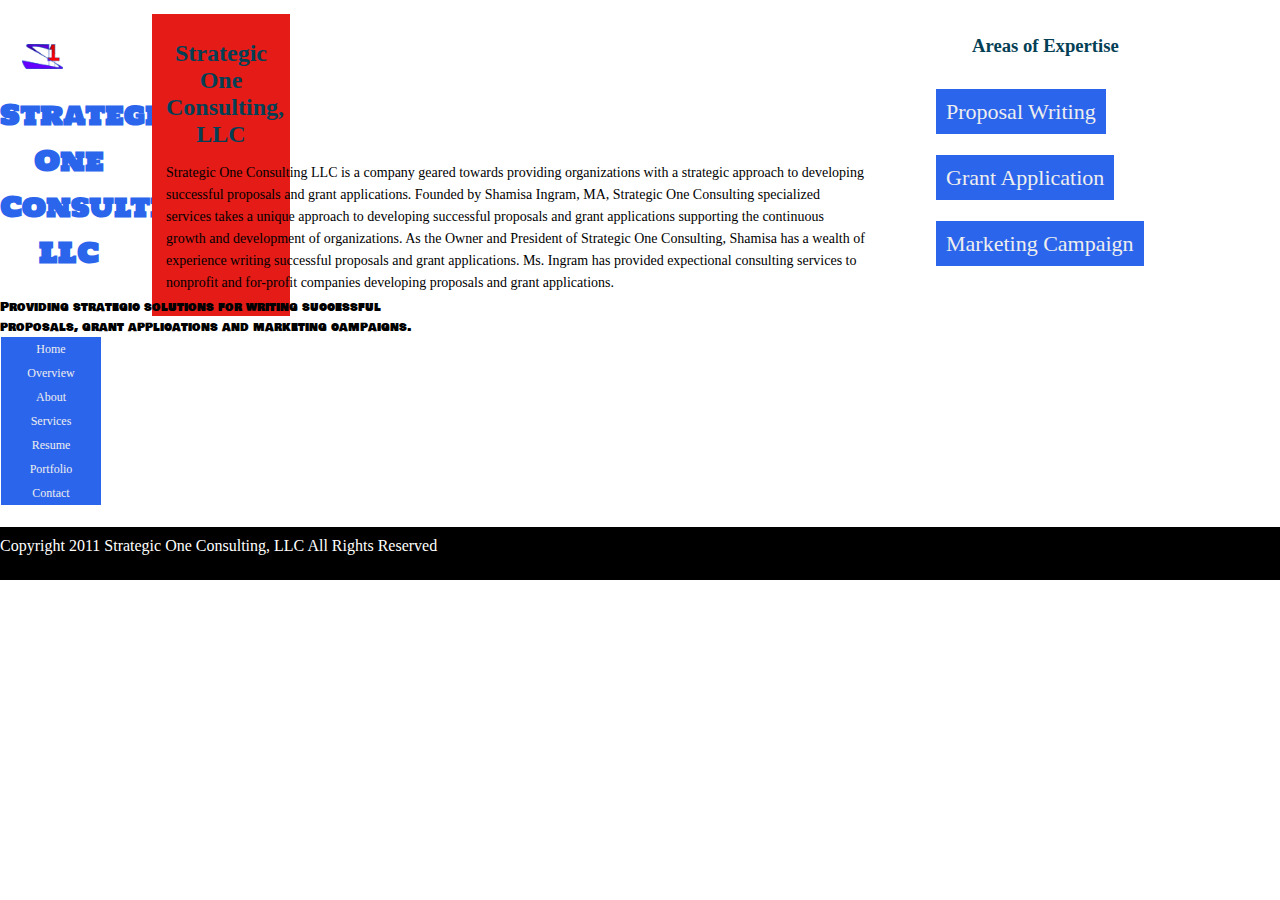
==== commit e99b3300: "final update" ====
--- a/index.htm
+++ b/index.htm
@@ -1,5 +1,5 @@
 ﻿<!DOCTYPE html PUBLIC "-//W3C//DTD XHTML 1.0 Strict//EN" "http://www.w3.org/TR/xhtml1/DTD/xhtml1-strict.dtd">
-<html xmlns="http://www.w3.org/1999/xhtml" xml:lang="en" lang="en" class="t22 g978">
+<html xmlns="http://www.w3.org/1999/xhtml" xml:lang="en" lang="en" >
 
 <head>
 
@@ -56,7 +56,7 @@
 
     
 	
-  <div id="container">
+  
  <div id="header">
  <img src="s1logos.gif" alt="logo" /> 
  
@@ -100,10 +100,10 @@
 <div id="sidebar">
      
    <h2>Areas of Expertise</h2>
-   <ul id="sidebar">
+   <ul id="expertise">
 	<li><a href="/services.htm">Proposal Writing </a></li>
 	<li><a href="/services.htm">Grant Application</a></li>
-	<li><a href="/services.htm">Marketing Campaign: Online and Print </a></li>
+	<li><a href="/services.htm">Marketing Campaign</a></li>
 	
 	
 	</ul>
@@ -118,7 +118,7 @@
 
   <div id="footer">
     <p class="credits">
-      Copyright 2011 Strategic One Consulting, LLC 
+      Copyright 2011 Strategic One Consulting, LLC All Rights Reserved 
     </p>
     <ul class="validators">
       <li><a href="http://validator.w3.org/check?uri=referer"
--- a/screen.css
+++ b/screen.css
@@ -1,4 +1,21 @@
-﻿/* screen.css: Screen Styles */
+﻿/*
+Copyright (c) 2010, Yahoo! Inc. All rights reserved.
+Code licensed under the BSD License:
+http://developer.yahoo.com/yui/license.html
+version: 2.8.2r1
+*/
+html{color:#000;background:#FFF;}body,div,dl,dt,dd,ul,ol,li,h1,h2,h3,h4,h5,h6,pre,code,form,fieldset,legend,input,button,textarea,p,blockquote,th,td{margin:0;padding:0;}table{border-collapse:collapse;border-spacing:0;}fieldset,img{border:0;}address,caption,cite,code,dfn,em,strong,th,var,optgroup{font-style:inherit;font-weight:inherit;}del,ins{text-decoration:none;}li{list-style:none;}caption,th{text-align:left;}h1,h2,h3,h4,h5,h6{font-size:100%;font-weight:normal;}q:before,q:after{content:'';}abbr,acronym{border:0;font-variant:normal;}sup{vertical-align:baseline;}sub{vertical-align:baseline;}legend{color:#000;}input,button,textarea,select,optgroup,option{font-family:inherit;font-size:inherit;font-style:inherit;font-weight:inherit;}
+/*
+	Modification: This selector has been commented out; it uses the asterisk hack 
+	(see http://www.javascriptkit.com/dhtmltutors/csshacks3.shtml) which only 
+	matters for IE 7 and earlier. If it is needed, put it in the 
+	css/screen-ie.css file, without the * before font-size (K. Stolley):
+*/
+/*input,button,textarea,select{*font-size:100%;}*/
+
+
+
+/* screen.css: Screen Styles */
 
 /* Base Styles */
 
@@ -13,8 +30,8 @@
 
 html {
 }
-body {background: ;
-width: 90%;
+body {background: #FFFFFF;
+width: 100%;
 
 }
 
@@ -22,10 +39,10 @@
 
 /* Page (Containing Div) */
  
-div#page {width: 100%; /*978/1014 =0.9645*/
+div#page {width: 96.45%; /*978/1014 =0.9645*/
 max-width: 1300px;
 margin: 0 auto; 
-background-color: ;
+background-color: #FFFFFF;
 
 
 }
@@ -38,7 +55,7 @@
 padding: 22px 0;
 font-size: 14px; 
 margin-bottom: 0px;
-background: ;
+background:#FFFFFF ;
 }
 
 div#header h1 {font-size: 14px; 
@@ -59,12 +76,13 @@
 
 
 
-p.tagline {Margin-left: 0px;
+p.tagline {width: 55.35%; /*558/1008=.055357*/
+margin-left: 0px;
 margin-bottom: 0px;
 font-family: 'Bowlby One SC', sans-serif;
 font-size: 14px; 
 Position: relative; 
-width: 55.35%; /*558/1008=.055357*/
+
 
 
 }
@@ -75,9 +93,9 @@
 
 /* Content */
 
-div#content {background:; 
+div#content {background:#E41B17; 
 float:left;
-width:687px;
+width:69.44%; /*700/1008=.69444*/
 margin: 14px;
 }
 
@@ -92,7 +110,6 @@
 text-align:left; 
 list-style-type: none;
 margin-left: 22px;
-margin-bottom: px
 
 }
 div#content ul.education {
@@ -103,81 +120,87 @@
 }
 
 div#content ul.skills {list-style-type: none;
+width: 978px;
 text-align: center;
-padding: 8px;
-
-}
-div#content ul.services {ext-align:left; 
+padding: 5px;
+
+}
+div#content ul.services {text-align:left; 
 list-style-type: disc;
 margin-left: 0px;
 margin-bottom: 0px;
 }
 
-div #navigation{color: 
+div #navigation{ 
 } 
 /*sidebar*/
-div#sidebar {float:right;
+div#sidebar {background-color: #FFFFFF; float:right;
 width: 340px;
-background:;
 height: 100%;
 padding: 5px;
-}  
- 
-
-ul#sidebar{list-style:none;
+}   
+
+ul#expertise{list-style:none;
 margin-left: 0px;
 margin:0px;
-padding:;
-width:500px;
-line-height: 14px; overflow: ;
-margin-left: 5px;  
+width:300px;
+line-height: 22px; 
+margin-right: 5px;  
 margin-top: 3px;
  
 
 }
 
-ul#sidebar li {display:block;
+ul#expertise li {display:block;
 padding-bottom: 22px;
 Font-size: 22px;
 margin-top: 22px; 
 }
 
 
-ul#sidebar li a {text-decoration:none;
-padding:5px 0;
-width:100px;
+ul#expertise li a {text-decoration:none;
+padding:10px 10px;
+width: 340px;
 background: #2B65EC;
 color:#eee;
-float: ;
 text-align:center;
 border-left:1px solid #fff;
 }
+
+ul#sidebar li a:hover,
+ul#sidebar li a:focus {background-color: #FDD017;
+}
 #sidebar h2 { text-align: left; 
-    font-size: 24px;  
+    font-size: 14pt;  
     color: #044055;  
     font-weight: bold;  
     padding-bottom: 22px;  
     padding-left: 15px;
-margin-top: 30px;	
+	margin-top: 30px;
+	margin-left: 22px;
 	
 }  
 
 
 
-div#main {
-}
-
-
-
-div#supporting{
-
-}
-
 /* Footer */
-div#footer {clear:both;
+div#footer {clear: both;
+ padding-top: 10px;  
+ padding-bottom:5px;  
+ margin-top: 10px;  
+ color: #fff;
+ background: black;
+ margin: 0 ;
+ width: 100%;
+ 
+
 }
 div#footer p.credits {margin-left: 0px;
-}
+
+
+}
+
+
 div#footer ul.validators {
 }
 div#footer ul.validators li {display: none;
@@ -188,7 +211,7 @@
 margin-left: 0px;
 margin:0px;
 padding:0;
-width:810px;
+width:81%; /*81/1008=8.1*/
 line-height: 14px; overflow: hidden
 }
 
@@ -205,6 +228,7 @@
 text-align:center;
 border-left:1px solid #fff;
 
+
 }
 
 ul#navigation li a:visited {
@@ -218,11 +242,10 @@
 /*Content Typography: Headings*/
 
 div#content h2 {font-size: 14pt;
-margin-top:14px;
+margin-top: 12px;
 text-align:center;
 font-size: 24px;  
 color: #044055; 
-font-size: ;
 font-weight: bold;
 padding: 14px;
 }
@@ -247,31 +270,30 @@
 	margin-top: 0px;
 	margin-left:14px;
 	font-size: 14px; line-height: 22px;
-	width: 642px; /*width: 810/13= 62.3em; /* for non-IE */
-*width: 60.80em; /*width: 810/13 x .9759=60.80em;/*for IE */
-
-}
+	width: 700px; /*width: 810/13= 80.3em; /* for non-IE */
+/*width: 810/13 x .9759=60.80em;/*for IE */
+
+}
+
+ div#content p.article {margin-bottom: 22px;
+	margin-top: 0px;
+	margin-left:14px;
+	font-size: 14px; line-height: 22px;
+	width: 810px;
+	
+	}
 
 /*Content Typography: Unordered Lists*/
 
-div#content ul.expertise {text-align: center;
-width:63.69%; /* 642/ 1008 = 0.6369 */
-margin-left:auto;
-margin-right:auto;	 
-border:1px solid #2B65EC;
-background:#2B65EC;
-margin-bottom: 22px;
-font-family: 'Bowlby One SC', sans-serif;
-}
-
-
-div#content ul.contracts {text-align: center;
+div#content ul.contracts {text-align: left;
 width:63.69%; /* 642/ 1008 = 0.6369 */
 margin-left:auto;
 margin-right:auto;	 
 border:1px solid #2B65EC;
 background:#FFFFFF;
 margin-bottom: 22px;
+margin-top: 22px;
+padding:10px 10px;
 } 
 
 
@@ -280,10 +302,10 @@
 }
 /*Nested*/
 div#content * li ul { list-style-type: none;
-margin-bottom: px;
+
 }
 div#content * li ul li {list-style-type: none;
-margin-bottom: px;
+
 }
 
 
@@ -301,12 +323,10 @@
 /*Content Typography: Links*/
 div#content a {display:inline;
 padding:0px 0;
-width:100px;
-background: ;
+width:0px; 
 color:#eee;
 text-align:center;
 margin-bottom: 0px;
-text-decoration:;
 
 
 }
@@ -323,17 +343,18 @@
 margin-left: 0px;
 } 
 
-div#content img {max-width: 30%;
+div#content img {max-width: 55%;
 display: block;
 background-color: #2B65EC;
 float: right;
-margin:22px 244px 66px 66px;  
+margin:22px 333px 66px 66px;  
  
 }	
 div#header img {max-width: 30%;
 display: block;
 background-color: #2B65EC;
 margin: 22px 22px 22px 22px;
+
 }
 
  
@@ -341,8 +362,48 @@
 
 
 /*media quieries*/
-@media screen and (max-device-width: 400px) {{ div {border:none;}
- .expertise{
-    float: none;
-  }
+@media screen and (min-width: 200px) {
+p.tagline {
+ width: 420px;
+ float: left;
+ font-size: 12px;
+ }
+ 
+ @media screen and (min-width: 100px) {
+p.company {width: 306px;
+float: left;
+}
+ 
+ @media screen and (min-width: 200px) {
+ div#header{
+ width: 138px;
+ float: left;
+ font-size: 12px;
+ }
+ 
+ 
+ @media screen and (min-width: 200px) {
+div#content{
+ width: 138px;
+ float: left;
+ }
+ @media screen and (min-width: 800px) and (max-width: 1200px) { 
+.contracts {
+background: #cc0000;
+width: 30%;
+float: right;
+}
+@media screen and (min-width: 200px) {
+div#navigation{
+border: 5px solid white;
+position: fixed;
+top: 75px;
+left: 10px;
+height: auto;
+ 
+ }
+ 
+@media screen and (max-device-width: 400px) {
+div {border:none;}
+ 
   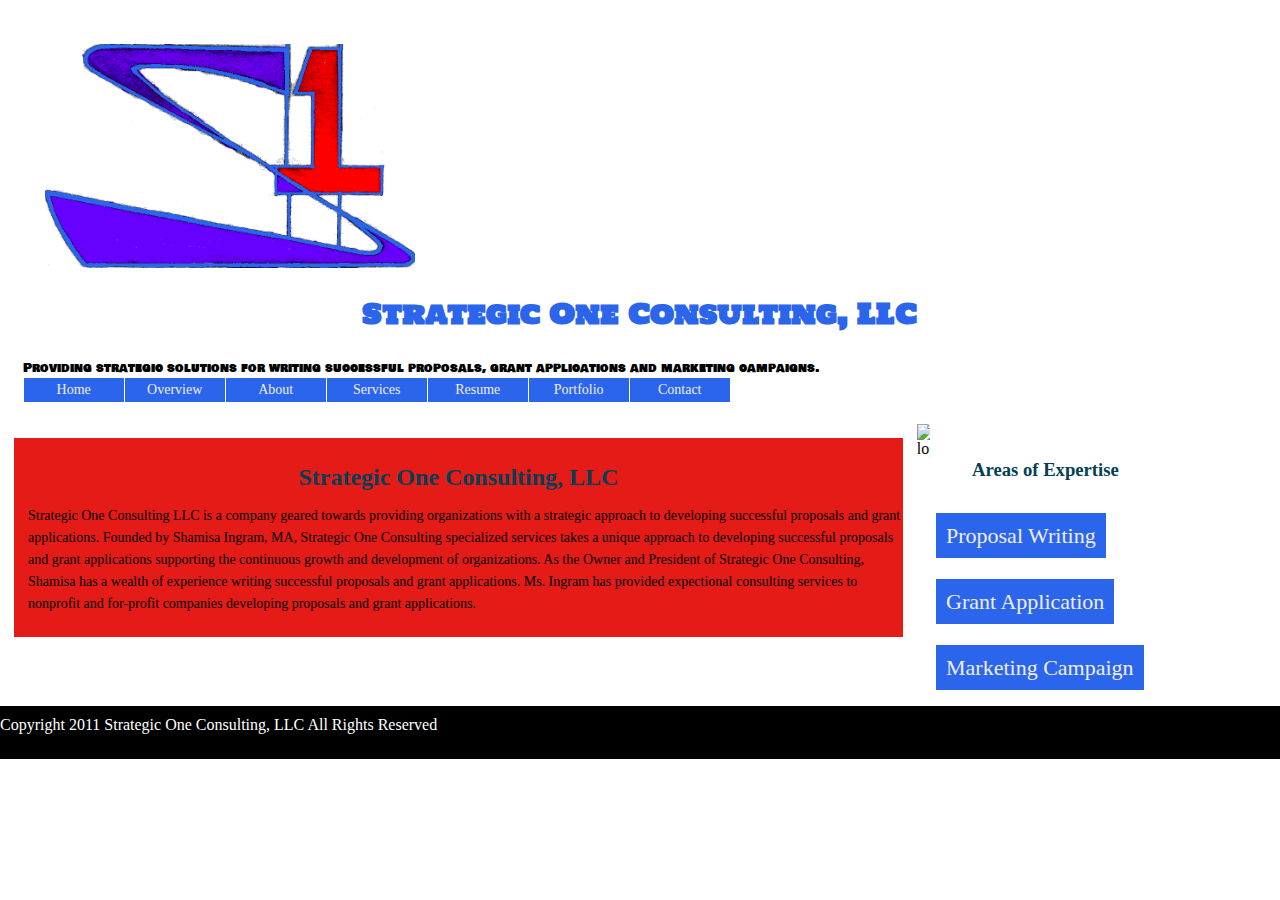
==== commit 9b675cc1: "add social media info" ====
--- a/index.htm
+++ b/index.htm
@@ -87,6 +87,8 @@
     </ul>
 
   </div>
+  
+ 
 
   <div id="content">
    
@@ -97,7 +99,9 @@
 
 </div>
 	 
-<div id="sidebar">
+
+		
+  <div id="sidebar">
      
    <h2>Areas of Expertise</h2>
    <ul id="expertise">
@@ -109,11 +113,12 @@
 	</ul>
 	    </div>
 		
- 
-	 
+		<div id="socialmedia">
+		
+	 <img src="facebookbutton.jpg" alt="logo" /> 
 
   
-
+</div>
   
 
   <div id="footer">
--- a/screen.css
+++ b/screen.css
@@ -76,7 +76,7 @@
 
 
 
-p.tagline {width: 55.35%; /*558/1008=.055357*/
+p.tagline {
 margin-left: 0px;
 margin-bottom: 0px;
 font-family: 'Bowlby One SC', sans-serif;
@@ -120,9 +120,9 @@
 }
 
 div#content ul.skills {list-style-type: none;
-width: 978px;
 text-align: center;
 padding: 5px;
+
 
 }
 div#content ul.services {text-align:left; 
@@ -270,16 +270,20 @@
 	margin-top: 0px;
 	margin-left:14px;
 	font-size: 14px; line-height: 22px;
-	width: 700px; /*width: 810/13= 80.3em; /* for non-IE */
+	
 /*width: 810/13 x .9759=60.80em;/*for IE */
 
-}
+
+
+}
+
+
 
  div#content p.article {margin-bottom: 22px;
 	margin-top: 0px;
 	margin-left:14px;
 	font-size: 14px; line-height: 22px;
-	width: 810px;
+	
 	
 	}
 
@@ -345,9 +349,8 @@
 
 div#content img {max-width: 55%;
 display: block;
-background-color: #2B65EC;
-float: right;
-margin:22px 333px 66px 66px;  
+float: left;
+margin:22px 110px 138px 138px;  
  
 }	
 div#header img {max-width: 30%;
@@ -356,7 +359,9 @@
 margin: 22px 22px 22px 22px;
 
 }
-
+div#socialmedia img {max-width: 30%;
+display: block;
+}
  
 
 
@@ -364,32 +369,29 @@
 /*media quieries*/
 @media screen and (min-width: 200px) {
 p.tagline {
- width: 420px;
+ width: 
  float: left;
  font-size: 12px;
  }
- 
- @media screen and (min-width: 100px) {
+ }
+ 
+ @media screen and (min-width: 760px) {
 p.company {width: 306px;
-float: left;
-}
- 
- @media screen and (min-width: 200px) {
- div#header{
+float: none;
+div#header{
  width: 138px;
- float: left;
+ float: none;
  font-size: 12px;
  }
- 
+}
  
  @media screen and (min-width: 200px) {
-div#content{
- width: 138px;
- float: left;
+ 
+ 
+
  }
  @media screen and (min-width: 800px) and (max-width: 1200px) { 
 .contracts {
-background: #cc0000;
 width: 30%;
 float: right;
 }
@@ -399,7 +401,7 @@
 position: fixed;
 top: 75px;
 left: 10px;
-height: auto;
+height: auto;}
  
  }
  
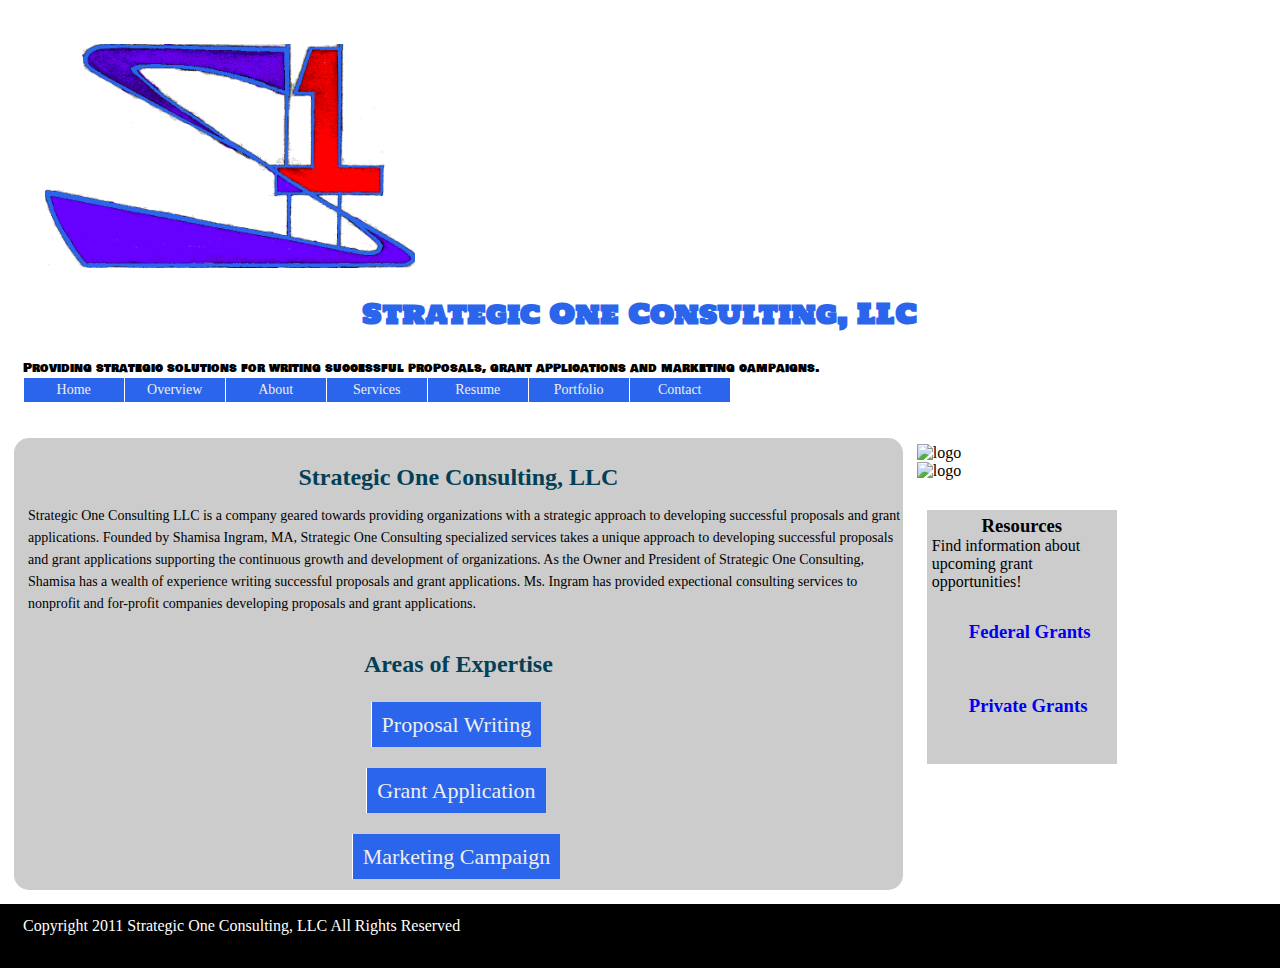
==== commit 929754da: "updated info" ====
--- a/index.htm
+++ b/index.htm
@@ -97,13 +97,8 @@
 <p>
 Strategic One Consulting LLC is a company geared towards providing organizations with a strategic approach to developing successful proposals and grant applications.  Founded by Shamisa Ingram, MA, Strategic One Consulting specialized services takes a unique approach to developing successful proposals and grant applications supporting the continuous growth and development of organizations. As the Owner and President of Strategic One Consulting, Shamisa has a wealth of experience writing successful proposals and grant applications.  Ms. Ingram has provided expectional consulting services to nonprofit and for-profit companies developing proposals and grant applications. </p> 
 
-</div>
-	 
 
-		
-  <div id="sidebar">
-     
-   <h2>Areas of Expertise</h2>
+<h2>Areas of Expertise</h2>
    <ul id="expertise">
 	<li><a href="/services.htm">Proposal Writing </a></li>
 	<li><a href="/services.htm">Grant Application</a></li>
@@ -111,15 +106,30 @@
 	
 	
 	</ul>
-	    </div>
-		
+
+	</div>
+	 	
 		<div id="socialmedia">
-		
-	 <img src="facebookbutton.jpg" alt="logo" /> 
-
+		<ul id= "socialmediabuttons">
+	 <li> <img src="facebookbutton.jpg" alt="logo" /> </li>
+	<li> <img src="twitterbutton.jpg" alt="logo" /> </li>
+	</ul>
   
 </div>
-  
+
+
+  <div id="sidebar">
+     <h2> Resources</h2>
+	
+	<p> Find information about upcoming grant opportunities!</p>
+	
+	<ul id= "resources">
+	 
+	 <li><a href="http://www.grants.gov/">Federal Grants </a></li>
+	 <li><a href="http://librarygrants.blogspot.com/">Private Grants</a></li>
+	 </ul>
+   
+	    </div>
 
   <div id="footer">
     <p class="credits">
--- a/screen.css
+++ b/screen.css
@@ -68,7 +68,8 @@
 
 
 }
-div#header h1 a {font-size: 28px; 
+div#header h1 a {
+font-size: 28px; 
 margin-bottom: 22px;
 font-family: 'Holtwood One SC', serif;
 color: #2B65EC;
@@ -82,9 +83,6 @@
 font-family: 'Bowlby One SC', sans-serif;
 font-size: 14px; 
 Position: relative; 
-
-
-
 }
 
 /*Hide Stuff */
@@ -93,10 +91,13 @@
 
 /* Content */
 
-div#content {background:#E41B17; 
+div#content {background: #ccc;  
 float:left;
 width:69.44%; /*700/1008=.69444*/
 margin: 14px;
+border-radius: 15px;
+-moz-border-radius: 15px;
+
 }
 
 div#content ul.info {text-align: center;
@@ -133,44 +134,53 @@
 
 div #navigation{ 
 } 
-/*sidebar*/
-div#sidebar {background-color: #FFFFFF; float:right;
-width: 340px;
-height: 100%;
-padding: 5px;
-}   
+
+
 
 ul#expertise{list-style:none;
 margin-left: 0px;
 margin:0px;
-width:300px;
 line-height: 22px; 
 margin-right: 5px;  
 margin-top: 3px;
- 
-
 }
 
 ul#expertise li {display:block;
 padding-bottom: 22px;
 Font-size: 22px;
 margin-top: 22px; 
+text-align: center;
 }
 
 
 ul#expertise li a {text-decoration:none;
 padding:10px 10px;
-width: 340px;
 background: #2B65EC;
 color:#eee;
 text-align:center;
 border-left:1px solid #fff;
-}
+-moz-border-radius: 15px;
+}
+
+/*sidebar*/
+
+div#sidebar {background-color: #FFFFFF; 
+
+height: 100%;
+padding: 5px;
+float: left;  
+    width: 180px;  
+    background: #ccc;  
+    margin: 10px;  
+-moz-border-radius: 15px;  
+}   
 
 ul#sidebar li a:hover,
 ul#sidebar li a:focus {background-color: #FDD017;
 }
-#sidebar h2 { text-align: left; 
+
+
+#sidebar li{ text-align: left; 
     font-size: 14pt;  
     color: #044055;  
     font-weight: bold;  
@@ -179,7 +189,11 @@
 	margin-top: 30px;
 	margin-left: 22px;
 	
-}  
+} 
+
+#sidebar h2 {font-size: 14pt;
+text-align: center;
+} 
 
 
 
@@ -192,6 +206,12 @@
  background: black;
  margin: 0 ;
  width: 100%;
+ border: 8px solid #000;
+-moz-border-bottom-colors: #555 #666 #777 #888 #999 #aaa #bbb #ccc;
+-moz-border-top-colors:    #555 #666 #777 #888 #999 #aaa #bbb #ccc;
+-moz-border-left-colors:   #555 #666 #777 #888 #999 #aaa #bbb #ccc;
+-moz-border-right-colors:  #555 #666 #777 #888 #999 #aaa #bbb #ccc;
+padding: 5px 5px 5px 15px;
  
 
 }
@@ -213,6 +233,7 @@
 padding:0;
 width:81%; /*81/1008=8.1*/
 line-height: 14px; overflow: hidden
+
 }
 
 ul#navigation li {display:inline
@@ -227,7 +248,7 @@
 float:left;
 text-align:center;
 border-left:1px solid #fff;
-
+-moz-border-radius: 15px;
 
 }
 
@@ -237,7 +258,6 @@
 ul#navigation li a:hover,
 ul#navigation li a:focus {background-color: #FDD017;
 }
-
 
 /*Content Typography: Headings*/
 
